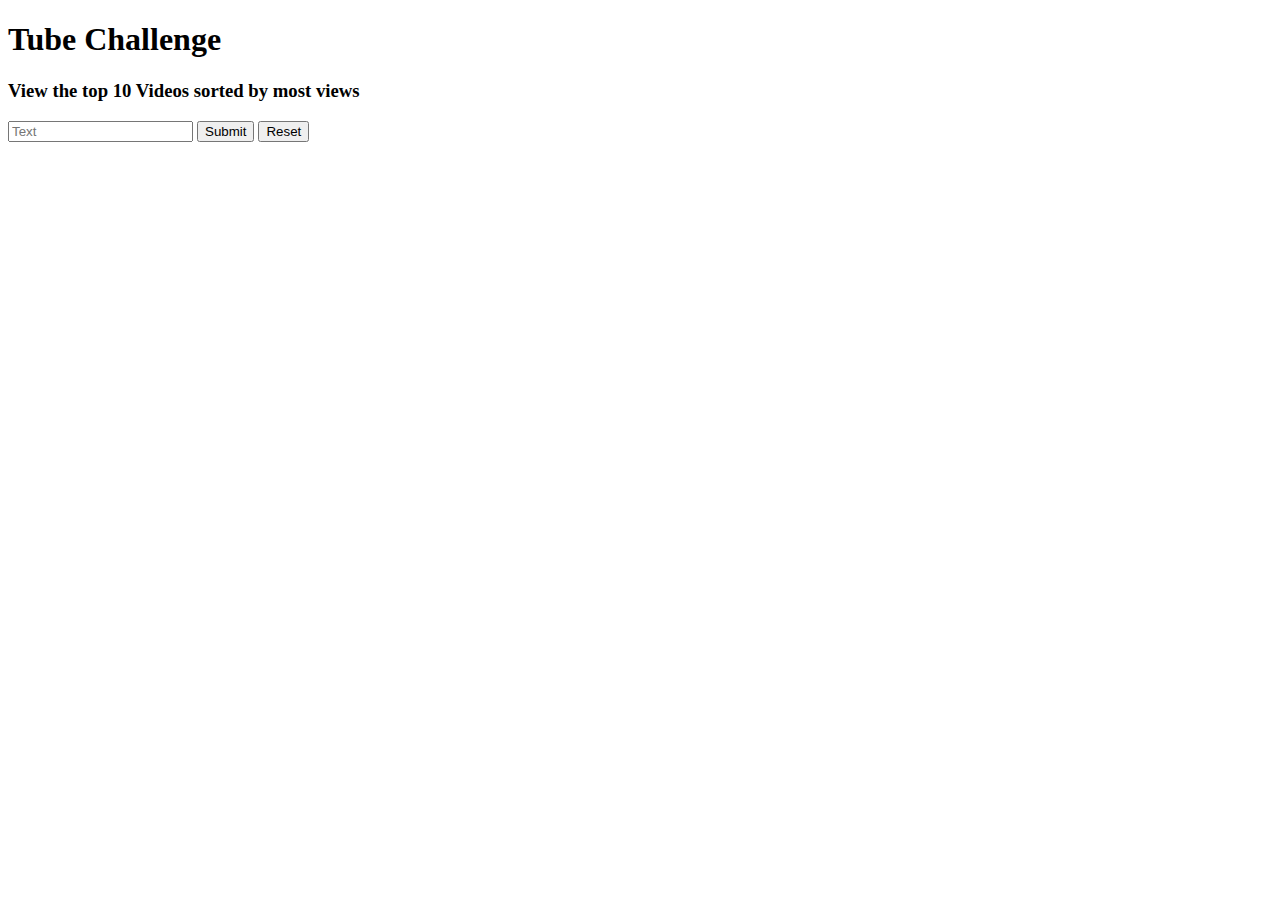
==== index.html @ eb8127a2 "Setting up files" ====
<!DOCTYPE html>
<html lang="en">
<head>
	<meta charset="UTF-8">
	<title>JSON Test</title>
	<link rel="stylesheet" type="text/css" href="style.css">
	<script src="http://code.jquery.com/jquery-2.2.1.js"></script>
	 <script type="text/javascript" src="apps/app2.js"></script>
</head>
<body>

<header>
	<h1>Tube Challenge</h1>
	<h3>View the top 10 Videos sorted by most views</h3>
</header>
	
<form id='search-form'>
	<input id="user-input" type="text" placeholder="Text" autocomplete="false">

	<input type="submit"> <span></span><button id='reset'>Reset</button>
</form>

<div id="search-results"></div>


</body>
</html>
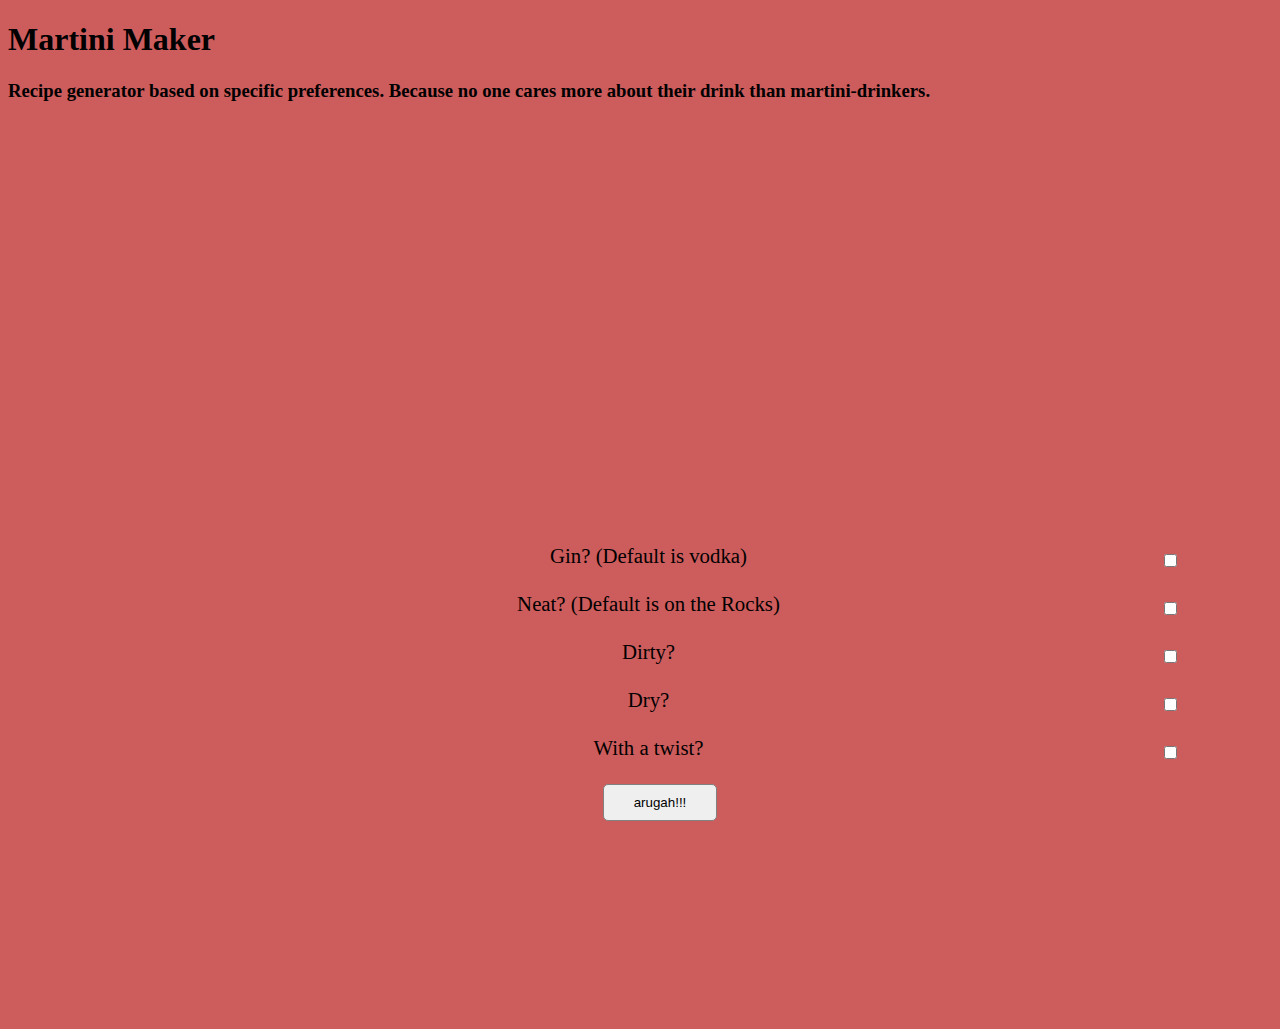
==== commit 26f5a291: "It works" ====
--- a/index.html
+++ b/index.html
@@ -2,27 +2,24 @@
 <html lang="en">
 <head>
 	<meta charset="UTF-8">
-	<title>JSON Test</title>
-	<link rel="stylesheet" type="text/css" href="style.css">
-	<script src="http://code.jquery.com/jquery-2.2.1.js"></script>
-	 <script type="text/javascript" src="apps/app2.js"></script>
+	<title>Martini Maker</title>
+	<link rel="stylesheet" type="text/css" href="css/style.css">
 </head>
 <body>
 
 <header>
-	<h1>Tube Challenge</h1>
-	<h3>View the top 10 Videos sorted by most views</h3>
+	<h1>Martini Maker</h1>
+	<h3>Recipe generator based on specific preferences. Because no one cares more about their drink than martini-drinkers.</h3>
 </header>
 	
-<form id='search-form'>
-	<input id="user-input" type="text" placeholder="Text" autocomplete="false">
-
-	<input type="submit"> <span></span><button id='reset'>Reset</button>
-</form>
-
-<div id="search-results"></div>
+      <form class="question-input">
+      <ol id="list"></ol>
+      </form>
 
 
+<!-- Scripts -->
+	<script src="js/jquery-2.2.1.js"></script>
+	<script type="text/javascript" src="js/app4.js"></script>
 </body>
 </html>
 
--- a/css/style.css
+++ b/css/style.css
@@ -0,0 +1,78 @@
+*,
+*:before,
+*:after {
+  -webkit-box-sizing: border-box;
+  -moz-boz-sizing: border-box;
+  box-sizing: border-box;
+}
+
+
+
+form {
+  margin:0 auto;
+  width: 85%;
+  text-align: center;
+  margin-top:35%;
+  font-size:1.3em;
+}
+
+
+.question-input input[type="checkbox"] {
+  clear: both;
+  float:right;
+  margin:10px 0px 0px 10px;
+  cursor: pointer;
+  /*transform: scale(2);*/
+  /*-ms-transform: scale(2);*/
+  /*webkit-transform: scale(2);*/
+  /*display:inline-block;*/
+  /*vertical-align: middle;*/
+}
+
+
+body {
+
+  background-color: indianred;
+  background-repeat: no-repeat;
+  background-size:cover;
+  height:1000px;
+}
+
+.outer {
+  width:100%;
+  top:0px;
+  left:0px;
+  background:rgba(0,0,0,0.5);
+}
+
+.inner {
+  width:35%;
+  height:80%;
+  padding:;
+  position:absolute;
+  top:50%;
+  left:50%;
+  -webkit-transform:translate(-50%, -50%);
+  transform:translate(-50%, -50%);
+  border-radius:3px;
+  background-color : red;
+
+  background-size:cover;
+  background-repeat: no-repeat;
+  text-shadow: 2px 2px 4px #000000;
+}
+
+.btn {
+  border-radius:5px;
+  display:inline-block;
+  margin:0;
+}
+
+.btn-alt {
+  border:1px solid grey;
+  padding: 10px 30px;
+}
+
+.result {
+  /*list-style-type:none*/
+}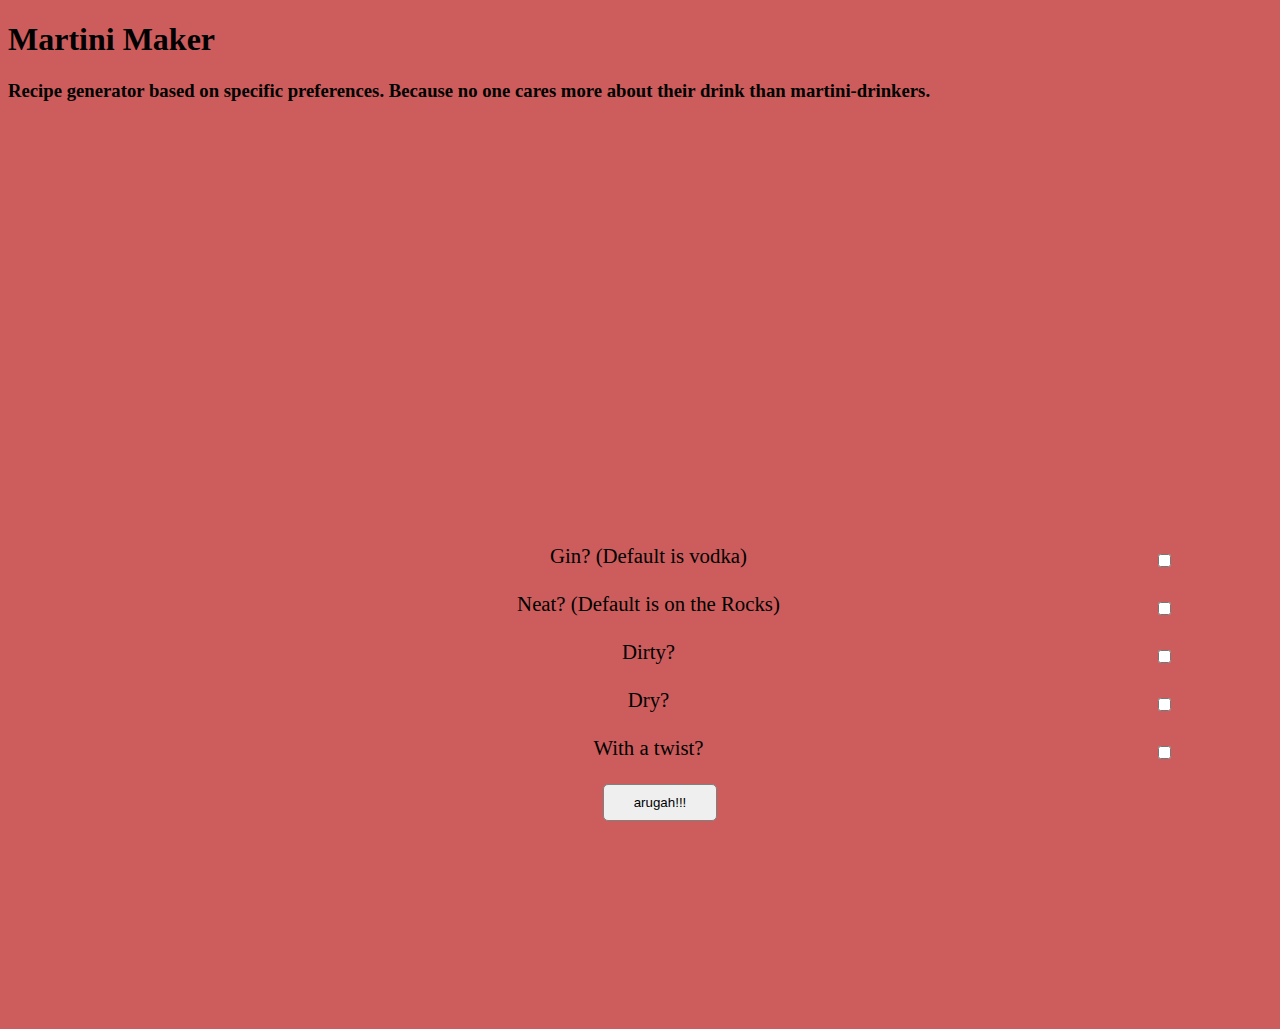
==== commit 7618569b: "test" ====
--- a/index.html
+++ b/index.html
@@ -2,7 +2,7 @@
 <html lang="en">
 <head>
 	<meta charset="UTF-8">
-	<title>Martini Maker</title>
+	<title>1Martini Maker</title>
 	<link rel="stylesheet" type="text/css" href="css/style.css">
 </head>
 <body>
--- a/css/style.css
+++ b/css/style.css
@@ -10,7 +10,7 @@
 
 form {
   margin:0 auto;
-  width: 85%;
+  width: 84%;
   text-align: center;
   margin-top:35%;
   font-size:1.3em;
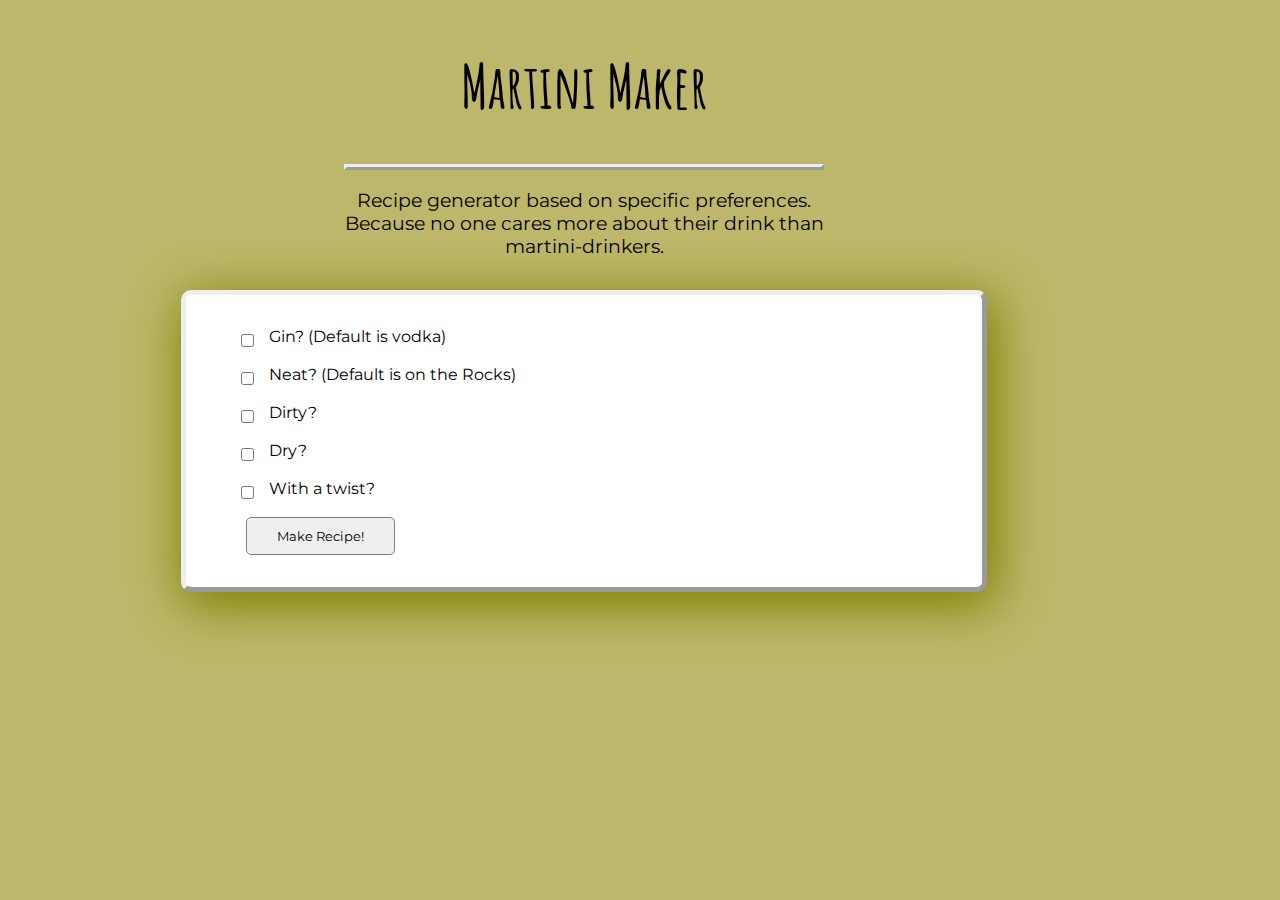
==== commit da29a28c: "CSS" ====
--- a/index.html
+++ b/index.html
@@ -2,13 +2,16 @@
 <html lang="en">
 <head>
 	<meta charset="UTF-8">
-	<title>1Martini Maker</title>
+	<title>Martini Maker</title>
+	<link href='https://fonts.googleapis.com/css?family=Montserrat:100,400,700|Amatic+SC|Crimson+Text:400,700|Grand+Hotel' rel='stylesheet' type='text/css'>
 	<link rel="stylesheet" type="text/css" href="css/style.css">
+	<link rel="shortcut icon" type="images/favicon.ico" href="martini.ico">
 </head>
 <body>
 
 <header>
 	<h1>Martini Maker</h1>
+	<hr>
 	<h3>Recipe generator based on specific preferences. Because no one cares more about their drink than martini-drinkers.</h3>
 </header>
 	
--- a/css/style.css
+++ b/css/style.css
@@ -4,63 +4,63 @@
   -webkit-box-sizing: border-box;
   -moz-boz-sizing: border-box;
   box-sizing: border-box;
+  text-align: left;
+  font-family: 'Montserrat', sans-serif;
 }
 
 
-
+hr{
+  border-width: 3px;
+  border-style: outset;
+}
 form {
-  margin:0 auto;
-  width: 84%;
-  text-align: center;
-  margin-top:35%;
-  font-size:1.3em;
+  margin:2em auto;
+  width: 70%;
+  text-align: left;
+  /*font-size:100%;  */
+  padding: 1em 2em 1em 0;
+  background: white;  
+  border-width: 5px;
+  border-style: outset;
+  border-radius:10px;
+  box-shadow: 5px 10px 50px 5px olive;
 }
 
+h1, h3{
+  text-align: center;
+}
+h3{
+  font-weight: normal;
+}
+h1{
+  font-family: "Amatic SC";
+  font-size: 60px;
+}
+
+header{
+  text-align: center;
+  max-width: 30em;
+  margin: 3em auto 0 auto;
+}
 
 .question-input input[type="checkbox"] {
   clear: both;
-  float:right;
-  margin:10px 0px 0px 10px;
+  float:left;
+  text-align: left;
+  margin: 7px 15px 15px;
   cursor: pointer;
-  /*transform: scale(2);*/
-  /*-ms-transform: scale(2);*/
-  /*webkit-transform: scale(2);*/
-  /*display:inline-block;*/
-  /*vertical-align: middle;*/
 }
 
+#list div {
+  text-align: left;
+
+}
 
 body {
-
-  background-color: indianred;
-  background-repeat: no-repeat;
-  background-size:cover;
-  height:1000px;
+  background-color: darkkhaki;
+  width: 90%;
 }
 
-.outer {
-  width:100%;
-  top:0px;
-  left:0px;
-  background:rgba(0,0,0,0.5);
-}
-
-.inner {
-  width:35%;
-  height:80%;
-  padding:;
-  position:absolute;
-  top:50%;
-  left:50%;
-  -webkit-transform:translate(-50%, -50%);
-  transform:translate(-50%, -50%);
-  border-radius:3px;
-  background-color : red;
-
-  background-size:cover;
-  background-repeat: no-repeat;
-  text-shadow: 2px 2px 4px #000000;
-}
 
 .btn {
   border-radius:5px;
@@ -71,8 +71,10 @@
 .btn-alt {
   border:1px solid grey;
   padding: 10px 30px;
+  margin-left: 1.5em;
 }
 
 .result {
-  /*list-style-type:none*/
+  text-align: left;
+  margin-left: 1em;
 }